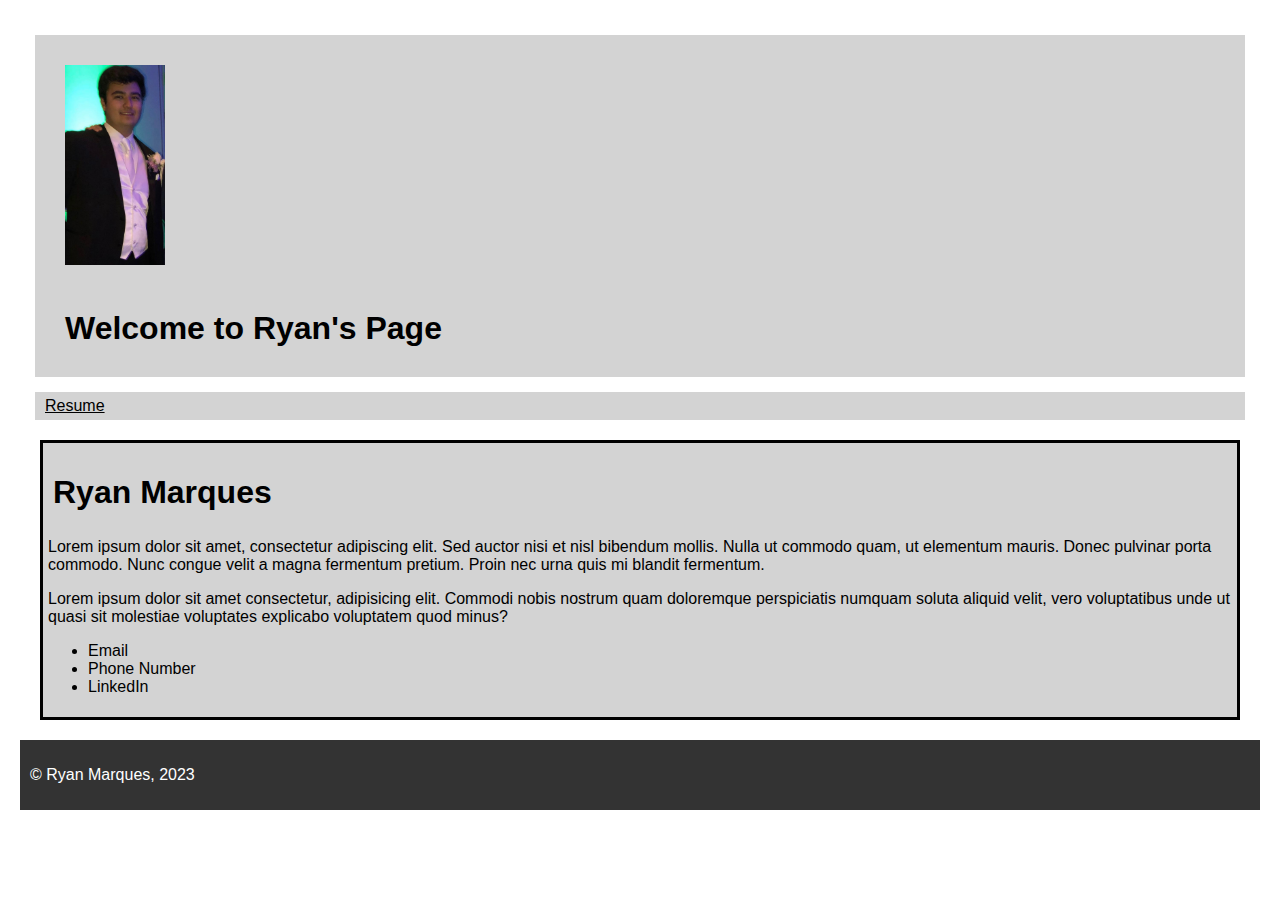
==== index.html @ fd50b1be "Update and rename Index.html to index.html" ====
<!DOCTYPE html >  
<html lang="en">
  <head>
    <meta charset="UTF-8">
    <meta http-equiv="X-UA-Compatible" content="IE=edge">
    <meta name="viewport" content="width=device-width, initial-scale=1.0">
    <title>Ryan Marques</title>
    <link rel="stylesheet" href="./Stylesheet.css">
       <!-- Google tag (gtag.js) -->
<script async src="https://www.googletagmanager.com/gtag/js?id=G-F6ZHFV74T1"></script>
<script>
  window.dataLayer = window.dataLayer || [];
  function gtag(){dataLayer.push(arguments);}
  gtag('js', new Date());

  gtag('config', 'G-F6ZHFV74T1');
</script>
  </head>
  <body>
    <header>
      <img src="Portrait.jpg" alt="Self Portrait of Ryan">
      <br>
      <br>
      Welcome to Ryan's Page
    </header>
    <nav>
      <a href="./resume.html">Resume</a>
    </nav>
    <main>
      <h1>Ryan Marques</h1>
      <p>Lorem ipsum dolor sit amet, consectetur adipiscing elit. Sed auctor nisi et nisl bibendum mollis. Nulla ut commodo quam, ut elementum mauris. 
        Donec pulvinar porta commodo. Nunc congue velit a magna fermentum pretium. Proin nec urna quis mi blandit fermentum.</p>
      <p>Lorem ipsum dolor sit amet consectetur, adipisicing elit. Commodi nobis nostrum quam doloremque perspiciatis numquam soluta aliquid velit, vero voluptatibus unde ut quasi sit molestiae voluptates explicabo voluptatem quod minus?</p>
      <ul>
        <li>Email</li>
        <li>Phone Number</li>
        <li>LinkedIn</li>
      </ul>
    </main>
    <footer>
      <p>&copy; Ryan Marques, 2023</p>
    </footer>
  </body>
</html>
---- Stylesheet.css ----
body {
  font-family: Arial, sans-serif;
  margin: 15px;
  padding: 5px;
}

header {
  background-color: lightgray;
  font-weight: bold;
  font-size: xx-large;
  padding: 30px;
  margin: 15px;
}

h2 {
  background-color: lightgray;
  color: black;
  padding: 5px;
  margin: 15px;
}

h1 {
  background-color: lightgray;
  color: black;
  padding: 5px;
}

a {
  background-color: lightgray;
  color: black;
  padding: 5px;
}

nav {
  background-color: lightgray;
  color: black;
  padding: 5px;
  margin: 15px;
}

main {
  margin: 20px;
  background-color: lightgray;
  padding: 5px;
  border-style: solid;
}

footer {
  background-color: #333;
  color: #fff;
  padding: 10px;
}

img {
  width: 100px;
  height: 200px;
}
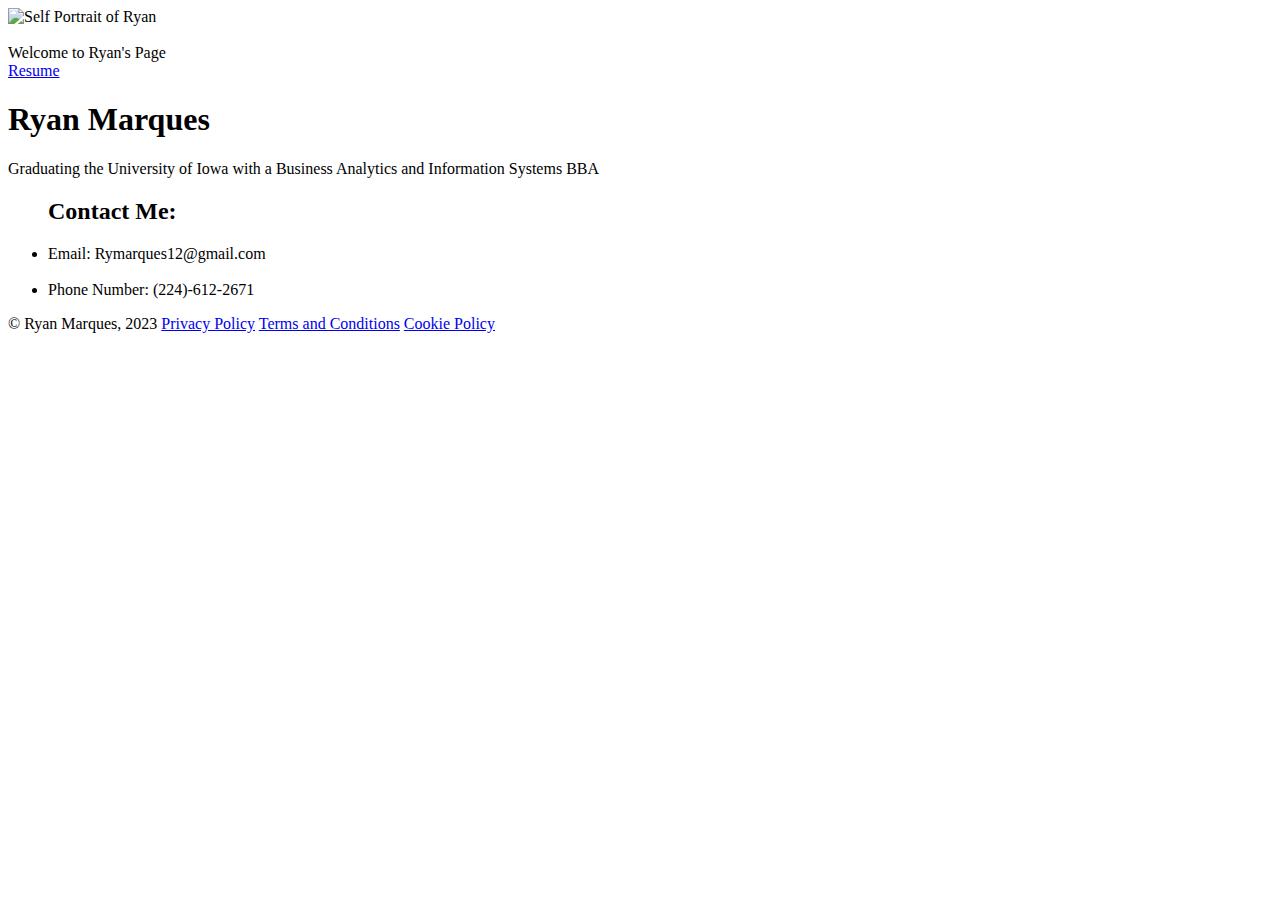
==== commit b5957091: "Merge branch 'main' of https://github.com/RyanMarques12/Portfolio-Sprint1" ====
--- a/index.html
+++ b/index.html
@@ -5,20 +5,42 @@
     <meta http-equiv="X-UA-Compatible" content="IE=edge">
     <meta name="viewport" content="width=device-width, initial-scale=1.0">
     <title>Ryan Marques</title>
-    <link rel="stylesheet" href="./Stylesheet.css">
-       <!-- Google tag (gtag.js) -->
+    <link rel="stylesheet" href="./stylesheet.css">
+  
+    <!-- Favicon image -->
+    <link rel="icon" type="image/png" sizes="32x32" href="./favicon-32x32.png">
+    <link rel="icon" type="image/png" sizes="16x16" href="./favicon-16x16.png">
+    <link rel="apple-touch-icon" sizes="180x180" href="./apple-touch-icon.png">
+    <link rel="icon" type="image/png" sizes="192x192" href="./android-chrome-192x192.png"> 
+    <link rel="icon" type="image/png" sizes="512x512" href="./android-chrome-512x512.png"> 
+
+    <!-- Twitter meta tags -->
+    <meta name="twitter:card" content="summary_image">
+    <meta name="twitter:site" content="@ryanmarques1223">
+    <meta name="twitter:title" content="Ryan Marques">
+    <meta name="twitter:description" content="Click here to open my personal portfolio">
+    <meta name="twitter:image" content="ryanmarques.me/Users/ryanmarques/Desktop/Github/Portfolio-Sprint2/metatag_favicon.png">
+    
+    <!-- Open Graph meta tags -->
+    <meta property="og:type" content="website">
+    <meta property="og:title" content="Ryan Marques">
+    <meta property="og:description" content="Click here to open my personal portfolio">
+    <meta property="og:image" content="ryanmarques.me/Users/ryanmarques/Desktop/Github/Portfolio-Sprint2/metatag_favicon.pn">
+    <meta property="og:url" content="ryanmarques.me">
+
+    <!-- Google tag (gtag.js) -->
 <script async src="https://www.googletagmanager.com/gtag/js?id=G-F6ZHFV74T1"></script>
 <script>
   window.dataLayer = window.dataLayer || [];
   function gtag(){dataLayer.push(arguments);}
   gtag('js', new Date());
-
+  
   gtag('config', 'G-F6ZHFV74T1');
 </script>
   </head>
   <body>
     <header>
-      <img src="Portrait.jpg" alt="Self Portrait of Ryan">
+      <img src="portrait.jpg" alt="Self Portrait of Ryan">
       <br>
       <br>
       Welcome to Ryan's Page
@@ -28,17 +50,17 @@
     </nav>
     <main>
       <h1>Ryan Marques</h1>
-      <p>Lorem ipsum dolor sit amet, consectetur adipiscing elit. Sed auctor nisi et nisl bibendum mollis. Nulla ut commodo quam, ut elementum mauris. 
-        Donec pulvinar porta commodo. Nunc congue velit a magna fermentum pretium. Proin nec urna quis mi blandit fermentum.</p>
-      <p>Lorem ipsum dolor sit amet consectetur, adipisicing elit. Commodi nobis nostrum quam doloremque perspiciatis numquam soluta aliquid velit, vero voluptatibus unde ut quasi sit molestiae voluptates explicabo voluptatem quod minus?</p>
+      <p>Graduating the University of Iowa with a Business Analytics and Information Systems BBA</p>
       <ul>
-        <li>Email</li>
-        <li>Phone Number</li>
-        <li>LinkedIn</li>
+        <h2>Contact Me:</h2>
+        <li>Email: Rymarques12@gmail.com</li>
+        <br>
+        <li>Phone Number: (224)-612-2671</li>
       </ul>
     </main>
     <footer>
-      <p>&copy; Ryan Marques, 2023</p>
+      <p>&copy; Ryan Marques, 2023  <a href="privacypolicy.html">Privacy Policy</a> <a href="termsandconditions.html">
+        Terms and Conditions</a> <a href="cookiepolicy.html">Cookie Policy</a></p>
     </footer>
   </body>
 </html>
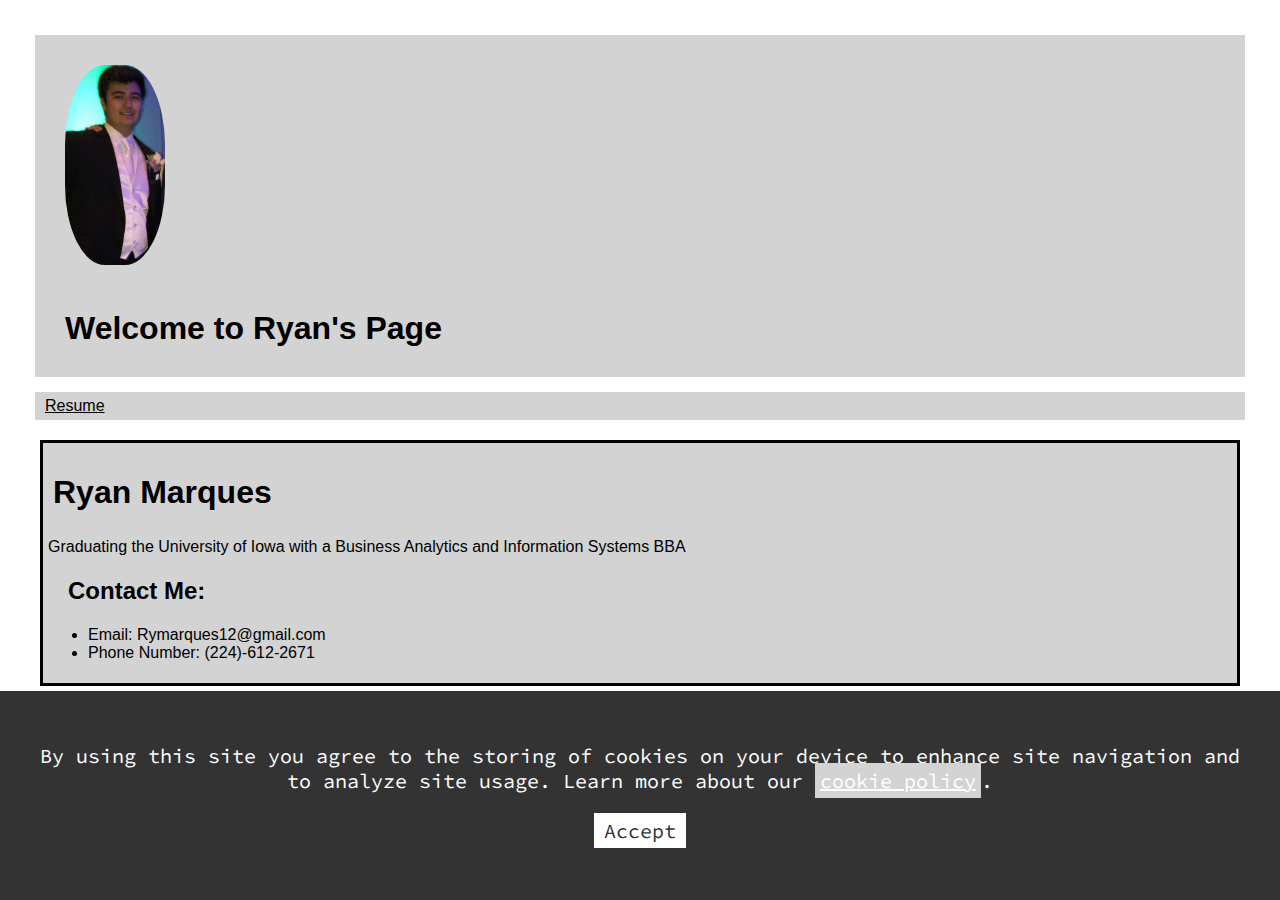
==== commit 6e20d97b: "Added Cookie popup" ====
--- a/index.html
+++ b/index.html
@@ -19,13 +19,13 @@
     <meta name="twitter:site" content="@ryanmarques1223">
     <meta name="twitter:title" content="Ryan Marques">
     <meta name="twitter:description" content="Click here to open my personal portfolio">
-    <meta name="twitter:image" content="ryanmarques.me/Users/ryanmarques/Desktop/Github/Portfolio-Sprint2/metatag_favicon.png">
+    <meta name="twitter:image" content="https://ryanmarques.me/Users/ryanmarques/Desktop/Github/Portfolio-Sprint2/metatag_favicon.png">
     
     <!-- Open Graph meta tags -->
     <meta property="og:type" content="website">
     <meta property="og:title" content="Ryan Marques">
     <meta property="og:description" content="Click here to open my personal portfolio">
-    <meta property="og:image" content="ryanmarques.me/Users/ryanmarques/Desktop/Github/Portfolio-Sprint2/metatag_favicon.pn">
+    <meta property="og:image" content="https://ryanmarques.me/Users/ryanmarques/Desktop/Github/Portfolio-Sprint2/apple-touch-icon.png">
     <meta property="og:url" content="ryanmarques.me">
 
     <!-- Google tag (gtag.js) -->
@@ -37,6 +37,7 @@
   
   gtag('config', 'G-F6ZHFV74T1');
 </script>
+<link rel="stylesheet" href="cookie-popup.css">
   </head>
   <body>
     <header>
@@ -51,10 +52,9 @@
     <main>
       <h1>Ryan Marques</h1>
       <p>Graduating the University of Iowa with a Business Analytics and Information Systems BBA</p>
+      <h2>Contact Me:</h2>
       <ul>
-        <h2>Contact Me:</h2>
         <li>Email: Rymarques12@gmail.com</li>
-        <br>
         <li>Phone Number: (224)-612-2671</li>
       </ul>
     </main>
@@ -62,5 +62,17 @@
       <p>&copy; Ryan Marques, 2023  <a href="privacypolicy.html">Privacy Policy</a> <a href="termsandconditions.html">
         Terms and Conditions</a> <a href="cookiepolicy.html">Cookie Policy</a></p>
     </footer>
+
+    <div id="cookie-popup" href="cookiepolicy.html">
+      <p>
+        By using this site you agree to the storing of cookies on your device to
+        enhance site navigation and to analyze site usage. Learn more about our
+        <a href="/cookie-policy">cookie policy</a>.
+      </p>
+      <p>
+        <button id="accept-cookies">Accept</button>
+      </p>
+    </div>
+    <script src="cookie-popup.js"></script>
   </body>
 </html>
--- a/stylesheet.css
+++ b/stylesheet.css
@@ -0,0 +1,58 @@
+body {
+  font-family: Arial, sans-serif;
+  margin: 15px;
+  padding: 5px;
+}
+
+header {
+  background-color: lightgray;
+  font-weight: bold;
+  font-size: xx-large;
+  padding: 30px;
+  margin: 15px;
+}
+
+h2 {
+  background-color: lightgray;
+  color: black;
+  padding: 5px;
+  margin: 15px;
+}
+
+h1 {
+  background-color: lightgray;
+  color: black;
+  padding: 5px;
+}
+
+a {
+  background-color: lightgray;
+  color: black;
+  padding: 5px;
+}
+
+nav {
+  background-color: lightgray;
+  color: black;
+  padding: 5px;
+  margin: 15px;
+}
+
+main {
+  margin: 20px;
+  background-color: lightgray;
+  padding: 5px;
+  border-style: solid;
+}
+
+footer {
+  background-color: #333;
+  color: #fff;
+  padding: 10px;
+}
+
+img {
+  width: 100px;
+  height: 200px;
+  border-radius: 40%;
+}
--- a/cookie-popup.css
+++ b/cookie-popup.css
@@ -0,0 +1,42 @@
+/* Cookie popup styles */
+
+@import url("https://fonts.googleapis.com/css2?family=Source+Code+Pro&display=swap");
+
+#cookie-popup {
+  font-family: "Source Code Pro", monospace;
+  position: fixed;
+  bottom: 0;
+  left: 0;
+  background-color: #333;
+  color: #fff;
+  padding: 2rem;
+  text-align: center;
+  font-size: 1.25rem;
+  max-width: 100%;
+  height: auto;
+  z-index: 9999;
+}
+
+#cookie-popup a {
+  color: #fff;
+}
+
+#cookie-popup a:hover {
+  color: lightpink;
+  text-decoration: underline;
+}
+
+#accept-cookies {
+  font-family: "Source Code Pro", monospace;
+  background-color: #fff;
+  color: #333;
+  border: none;
+  padding: 5px 10px;
+  font-size: 1.25rem;
+  cursor: pointer;
+}
+
+#accept-cookies:hover {
+  background-color: lightpink;
+  transition: 0.4s;
+}
